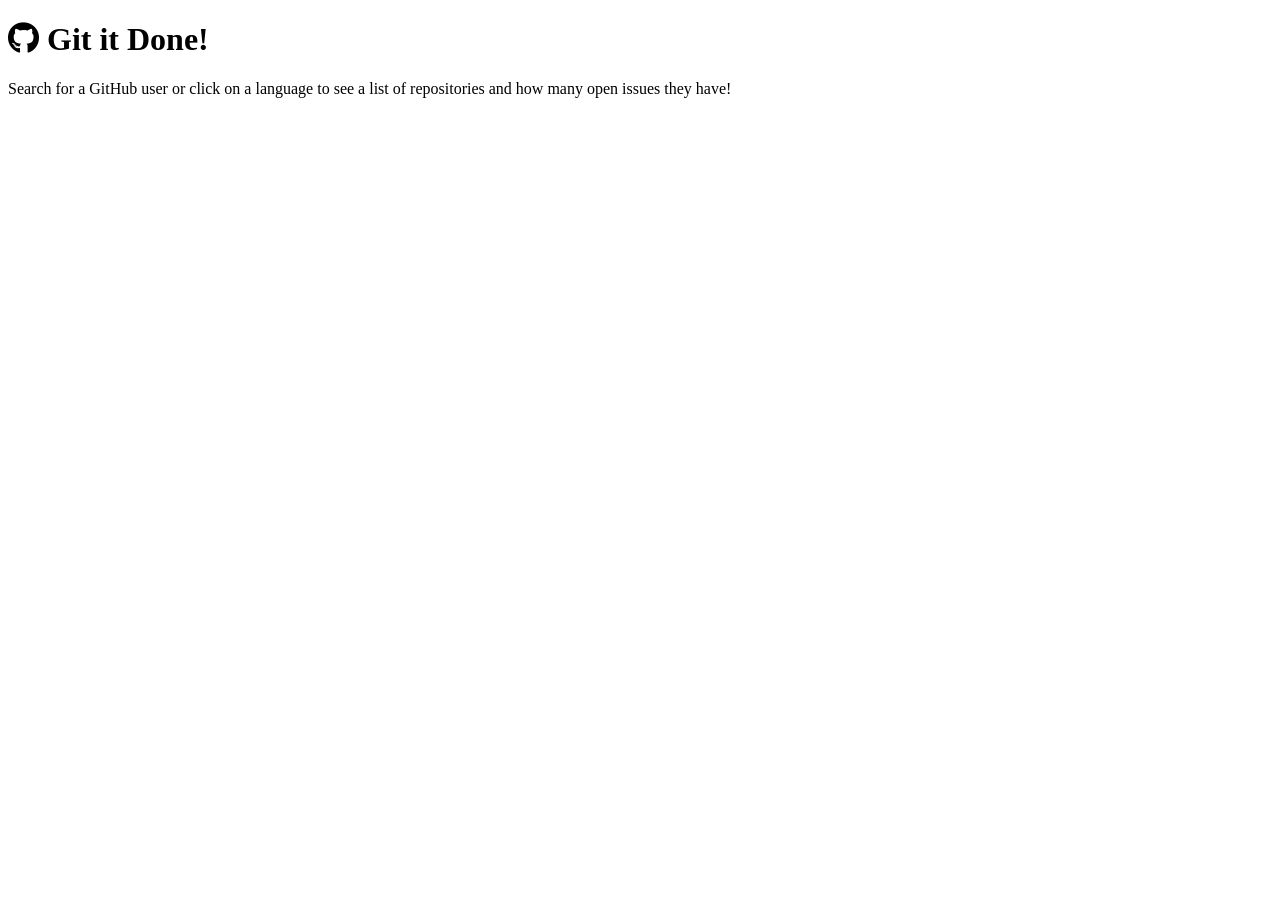
==== index.html @ 8c16a0dd "initial files" ====
<!DOCTYPE html>
<html lang="en">

<head>
  <meta charset="UTF-8">
  <meta name="viewport" content="width=device-width, initial-scale=1.0">
  <meta http-equiv="X-UA-Compatible" content="ie=edge">
  <link href="https://fonts.googleapis.com/css?family=IBM+Plex+Sans:400,400i,700&display=swap" rel="stylesheet">
  <link rel="stylesheet" href="https://cdnjs.cloudflare.com/ajax/libs/font-awesome/5.11.2/css/all.min.css">
  <link rel="stylesheet" href="./assets/css/style.css" />
  <title>Git it Done</title>
</head>

<body class="flex-column min-100-vh">
  <header class="hero">
    <h1 class="app-title"><i class="fab fa-github"></i> Git it Done!</h1>
    <p>Search for a GitHub user or click on a language to see a list of repositories and how many open issues they have!
    </p>
  </header>


  <main class="flex-row justify-space-between">

  </main>

</body>

</html>
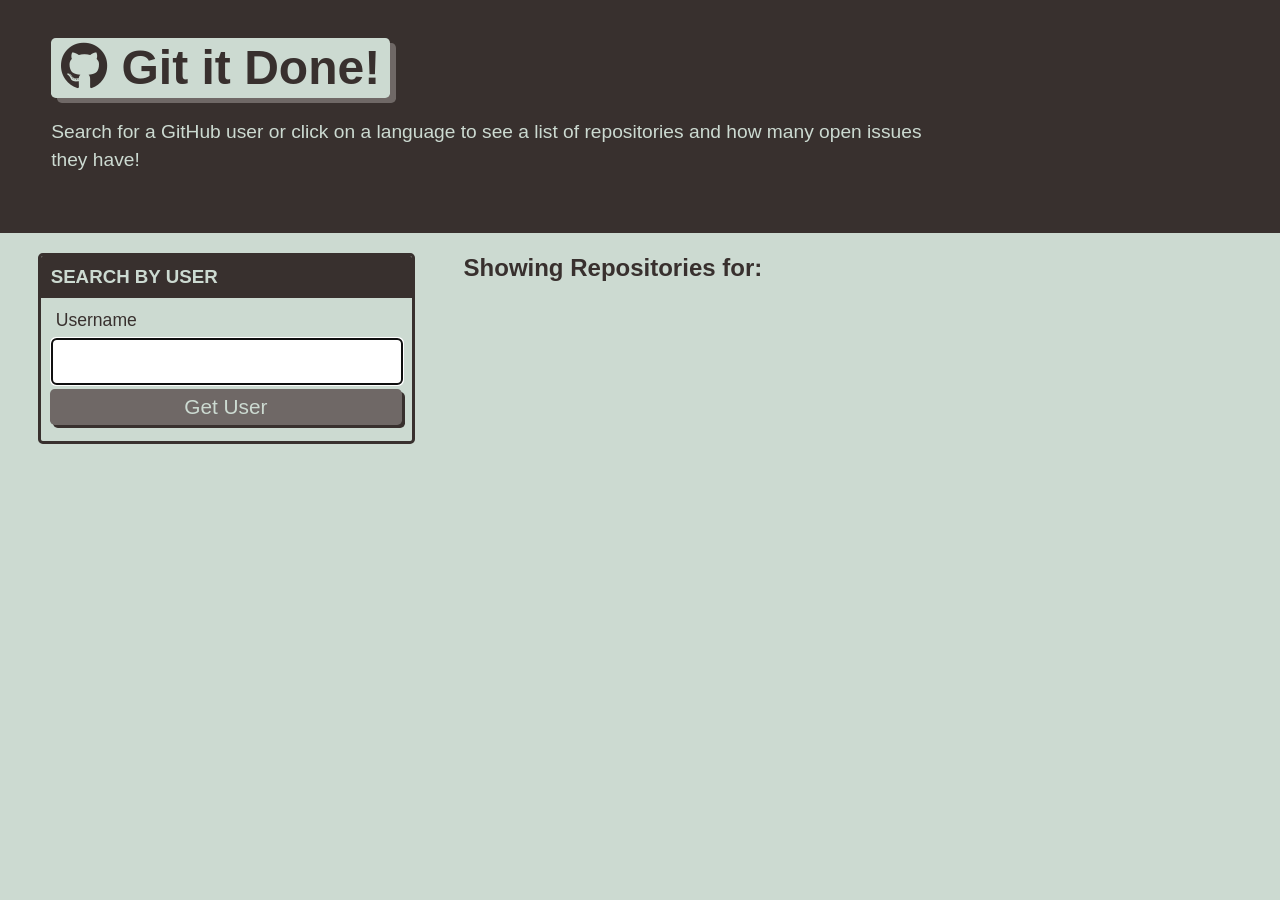
==== commit 930a5fbd: "using js to show repos on screen" ====
--- a/index.html
+++ b/index.html
@@ -20,9 +20,32 @@
 
 
   <main class="flex-row justify-space-between">
+    
+    <!-- column that will be on the left side --> 
+    <div class="col-12 col-md-4">
+      <div class="card">
+        <h3 class="card-header text-uppercase">Search By User</h3>
+        <!-- form to search users -->
+        <form id="user-form" class="card-body">
+          <label class="form-label" for="username">Username</label>
+          <input name="username" id="username" type="text" autofocus="true" class="form-input" />
+          <button type="submit" class="btn">Get User</button>
+        </form>
+      </div>
+    </div>
+
+    <!-- column on right that will show repos -->
+    <div class="col-12 col-md-8">
+      <!-- <span> element is for users knowing who's repo they are looking at -->
+      <h2 class="subtitle">Showing Repositories for: <span id="repo-search-term"></span></h2>
+      <!-- empty div is for showing all of the repos -->
+      <div id="repos-container" class="list-group"></div>
+    </div>
 
   </main>
 
+
+<script src="./assets/js/homepage.js"></script>
 </body>
 
 </html>
--- a/assets/css/style.css
+++ b/assets/css/style.css
@@ -0,0 +1,503 @@
+:root {
+  --primary: #ccdad1;
+  --secondary: #9caea9;
+  --tertiary: #788585;
+  --light-dark: #6f6866;
+  --dark: #38302e;
+  --border-radius: .3rem;
+}
+
+* {
+  box-sizing: border-box;
+}
+
+body {
+  background-color: var(--primary);
+  margin: 0;
+  padding: 0;
+  font-family: "IBM Plex Sans", sans-serif;
+  color: var(--dark);
+  line-height: 1.5;
+  font-size: 16px;
+}
+
+h1,
+h2,
+h3,
+h4,
+h5,
+h6 {
+  font-weight: 700;
+  margin: 0;
+  color: var(--dark);
+  line-height: 1.25;
+}
+
+main {
+  margin: 20px auto;
+  width: 94%;
+}
+
+p {
+  font-size: 1.2rem;
+}
+
+.btn {
+  font-size: 1.3rem;
+  text-decoration:none;
+  padding: 6px 5px;
+  width: 100%;
+  display: block;
+  margin: 5px 0;
+  border-radius: var(--border-radius);
+  color: var(--primary);
+  border: none;
+  outline: none;
+  background-color: var(--light-dark);
+  box-shadow: 3px 3px var(--dark);
+  transform: translate(-1px, -1px);
+}
+
+.btn:hover {
+  color: var(--primary);
+  background-color: var(--tertiary);
+  transform: translate(0, 0);
+  box-shadow: 2px 2px var(--dark);
+}
+
+.btn-inline {
+  display: inline;
+}
+
+.btn-back {
+  border-radius: var(--border-radius);
+  color: var(--primary);
+  border: none;
+  outline: none;
+  background-color: var(--light-dark);
+  box-shadow: 3px 3px var(--secondary);
+  transform: translate(-1px, -1px);
+  display: inline-block;
+  width: auto;
+  margin-top: 20px;
+  padding: 15px;
+  text-decoration: none;
+  font-size: 1.2rem;
+}
+
+.btn-back:hover {
+  color: var(--primary);
+  background-color: var(--tertiary);
+  transform: translate(0, 0);
+  box-shadow: 2px 2px var(--dark);
+}
+
+.hero {
+  padding: 3% 4%;
+  background-color: var(--dark);
+  color: var(--primary);
+}
+
+.hero p {
+  max-width: 75%;
+}
+
+.app-title {
+  font-size: 3rem;
+  background-color: var(--primary);
+  color: var(--dark);
+  padding: 0 10px;
+  display: inline-block;
+  border-radius: var(--border-radius);
+  box-shadow: 6px 5px var(--light-dark);
+}
+
+.list-group {
+  padding: 0;
+  list-style: none;
+}
+
+.list-item {
+  margin-bottom: 10px;
+  padding: 1.5%;
+  border-radius: var(--border-radius);
+  background-color: var(--light-dark);
+  color: var(--primary);
+  text-decoration: none;
+}
+
+.list-item:hover {
+  background-color: var(--dark);
+}
+
+.status-icon {
+  padding: 2px 5px;
+  margin: 0 5px;
+  background-color: rgba(255,255,255, 1);
+  border-radius: var(--border-radius);
+}
+
+.icon-danger {
+  color: rgb(255, 70, 70);
+}
+
+.icon-success {
+  color: rgb(29, 153, 255);
+}
+
+/* CARDS */
+.card {
+  margin: 0 0 20px 0;
+  border: 3px solid var(--dark);
+  border-radius: var(--border-radius);
+}
+
+.card-header {
+  color: var(--primary);
+  background-color: var(--dark);
+  padding: 2.5%;
+  border-radius: calc(.18rem - 1px) calc(.18rem - 1px) 0 0;
+}
+
+.card-body {
+  padding: 2.5%;
+}
+
+/* FORM */
+.form-label,
+.form-input,
+.form-textarea {
+  display: block;
+}
+
+.form-label {
+  font-size: 1.1rem;
+  margin: 0 0 0 5px;
+}
+
+.form-input {
+  width: 100%;
+  padding: 3%;
+  margin: 5px 0;
+  font-size: 1.2rem;
+  border: 2px solid var(--light-dark);
+  border-radius: var(--border-radius);
+}
+
+/* HEIGHT / WIDTH UTILS */
+.min-100-vh {
+  min-height: 100vh;
+}
+
+.min-100-vw {
+  min-width: 100vw;
+}
+
+/* FONT UTILS */
+.text-uppercase {
+  text-transform: uppercase;
+}
+
+
+/* FLEX CONTENT */
+.flex-row {
+  display: flex;
+  flex-wrap: wrap;
+}
+
+.flex-column {
+  display: flex;
+  flex-direction: column;
+  flex-wrap: wrap;
+}
+
+.justify-space-between {
+  justify-content: space-between;
+}
+
+.justify-space-around {
+  justify-content: space-around;
+}
+
+.justify-flex-start {
+  justify-content: flex-start
+}
+
+.justify-flex-end {
+  justify-content: flex-end;
+}
+
+.justify-center {
+  justify-content: center;
+}
+
+.align-stretch {
+  align-items: stretch;
+}
+
+.align-end {
+  align-items: flex-end;
+}
+
+.align-center {
+  align-items: center;
+}
+
+.col-auto {
+  flex-grow: 1;
+}
+
+.col-1 {
+  flex: 0 0 calc(100% * 1 / 12 - 2%);
+}
+
+.col-2 {
+  flex: 0 0 calc(100% * 2 / 12 - 2%);
+}
+
+.col-3 {
+  flex: 0 0 calc(100% * 3 / 12 - 2%);
+}
+
+.col-4 {
+  flex: 0 0 calc(100% * 4 / 12 - 2%);
+}
+
+.col-5 {
+  flex: 0 0 calc(100% * 5 / 12 - 2%);
+}
+
+.col-6 {
+  flex: 0 0 calc(100% * 6 / 12 - 2%);
+}
+
+.col-7 {
+  flex: 0 0 calc(100% * 7 / 12 - 2%);
+}
+
+.col-8 {
+  flex: 0 0 calc(100% * 8 / 12 - 2%);
+}
+
+.col-9 {
+  flex: 0 0 calc(100% * 9 / 12 - 2%);
+}
+
+.col-10 {
+  flex: 0 0 calc(100% * 10 / 12 - 2%);
+}
+
+.col-11 {
+  flex: 0 0 calc(100% * 11 / 12 - 2%);
+}
+
+.col-12 {
+  flex: 0 0 100%;
+}
+
+/* col-sm */
+@media screen and (min-width: 640px) {
+  .col-sm-1 {
+    flex: 0 0 calc(100% * 1 / 12 - 2%);
+  }
+
+  .col-sm-2 {
+    flex: 0 0 calc(100% * 2 / 12 - 2%);
+  }
+
+  .col-sm-3 {
+    flex: 0 0 calc(100% * 3 / 12 - 2%);
+  }
+
+  .col-sm-4 {
+    flex: 0 0 calc(100% * 4 / 12 - 2%);
+  }
+
+  .col-sm-5 {
+    flex: 0 0 calc(100% * 5 / 12 - 2%);
+  }
+
+  .col-sm-6 {
+    flex: 0 0 calc(100% * 6 / 12 - 2%);
+  }
+
+  .col-sm-7 {
+    flex: 0 0 calc(100% * 7 / 12 - 2%);
+  }
+
+  .col-sm-8 {
+    flex: 0 0 calc(100% * 8 / 12 - 2%);
+  }
+
+  .col-sm-9 {
+    flex: 0 0 calc(100% * 9 / 12 - 2%);
+  }
+
+  .col-sm-10 {
+    flex: 0 0 calc(100% * 10 / 12 - 2%);
+  }
+
+  .col-sm-11 {
+    flex: 0 0 calc(100% * 11 / 12 - 2%);
+  }
+
+  .col-sm-12 {
+    flex: 0 0 100%;
+  }
+}
+
+
+/* col-md */
+@media screen and (min-width: 768px) {
+  .col-md-1 {
+    flex: 0 0 calc(100% * 1 / 12 - 2%);
+  }
+
+  .col-md-2 {
+    flex: 0 0 calc(100% * 2 / 12 - 2%);
+  }
+
+  .col-md-3 {
+    flex: 0 0 calc(100% * 3 / 12 - 2%);
+  }
+
+  .col-md-4 {
+    flex: 0 0 calc(100% * 4 / 12 - 2%);
+  }
+
+  .col-md-5 {
+    flex: 0 0 calc(100% * 5 / 12 - 2%);
+  }
+
+  .col-md-6 {
+    flex: 0 0 calc(100% * 6 / 12 - 2%);
+  }
+
+  .col-md-7 {
+    flex: 0 0 calc(100% * 7 / 12 - 2%);
+  }
+
+  .col-md-8 {
+    flex: 0 0 calc(100% * 8 / 12 - 2%);
+  }
+
+  .col-md-9 {
+    flex: 0 0 calc(100% * 9 / 12 - 2%);
+  }
+
+  .col-md-10 {
+    flex: 0 0 calc(100% * 10 / 12 - 2%);
+  }
+
+  .col-md-11 {
+    flex: 0 0 calc(100% * 11 / 12 - 2%);
+  }
+
+  .col-md-12 {
+    flex: 0 0 100%;
+  }
+}
+
+/* col-lg */
+@media screen and (min-width: 992px) {
+  .col-lg-1 {
+    flex: 0 0 calc(100% * 1 / 12 - 2%);
+  }
+
+  .col-lg-2 {
+    flex: 0 0 calc(100% * 2 / 12 - 2%);
+  }
+
+  .col-lg-3 {
+    flex: 0 0 calc(100% * 3 / 12 - 2%);
+  }
+
+  .col-lg-4 {
+    flex: 0 0 calc(100% * 4 / 12 - 2%);
+  }
+
+  .col-lg-5 {
+    flex: 0 0 calc(100% * 5 / 12 - 2%);
+  }
+
+  .col-lg-6 {
+    flex: 0 0 calc(100% * 6 / 12 - 2%);
+  }
+
+  .col-lg-7 {
+    flex: 0 0 calc(100% * 7 / 12 - 2%);
+  }
+
+  .col-lg-8 {
+    flex: 0 0 calc(100% * 8 / 12 - 2%);
+  }
+
+  .col-lg-9 {
+    flex: 0 0 calc(100% * 9 / 12 - 2%);
+  }
+
+  .col-lg-10 {
+    flex: 0 0 calc(100% * 10 / 12 - 2%);
+  }
+
+  .col-lg-11 {
+    flex: 0 0 calc(100% * 11 / 12 - 2%);
+  }
+
+  .col-lg-12 {
+    flex: 0 0 100%;
+  }
+}
+
+/* col-xl */
+@media screen and (min-width: 1200px) {
+  .col-xl-1 {
+    flex: 0 0 calc(100% * 1 / 12 - 2%);
+  }
+
+  .col-xl-2 {
+    flex: 0 0 calc(100% * 2 / 12 - 2%);
+  }
+
+  .col-xl-3 {
+    flex: 0 0 calc(100% * 3 / 12 - 2%);
+  }
+
+  .col-xl-4 {
+    flex: 0 0 calc(100% * 4 / 12 - 2%);
+  }
+
+  .col-xl-5 {
+    flex: 0 0 calc(100% * 5 / 12 - 2%);
+  }
+
+  .col-xl-6 {
+    flex: 0 0 calc(100% * 6 / 12 - 2%);
+  }
+
+  .col-xl-7 {
+    flex: 0 0 calc(100% * 7 / 12 - 2%);
+  }
+
+  .col-xl-8 {
+    flex: 0 0 calc(100% * 8 / 12 - 2%);
+  }
+
+  .col-xl-9 {
+    flex: 0 0 calc(100% * 9 / 12 - 2%);
+  }
+
+  .col-xl-10 {
+    flex: 0 0 calc(100% * 10 / 12 - 2%);
+  }
+
+  .col-xl-11 {
+    flex: 0 0 calc(100% * 11 / 12 - 2%);
+  }
+
+  .col-xl-12 {
+    flex: 0 0 100%;
+  }
+}
+
+
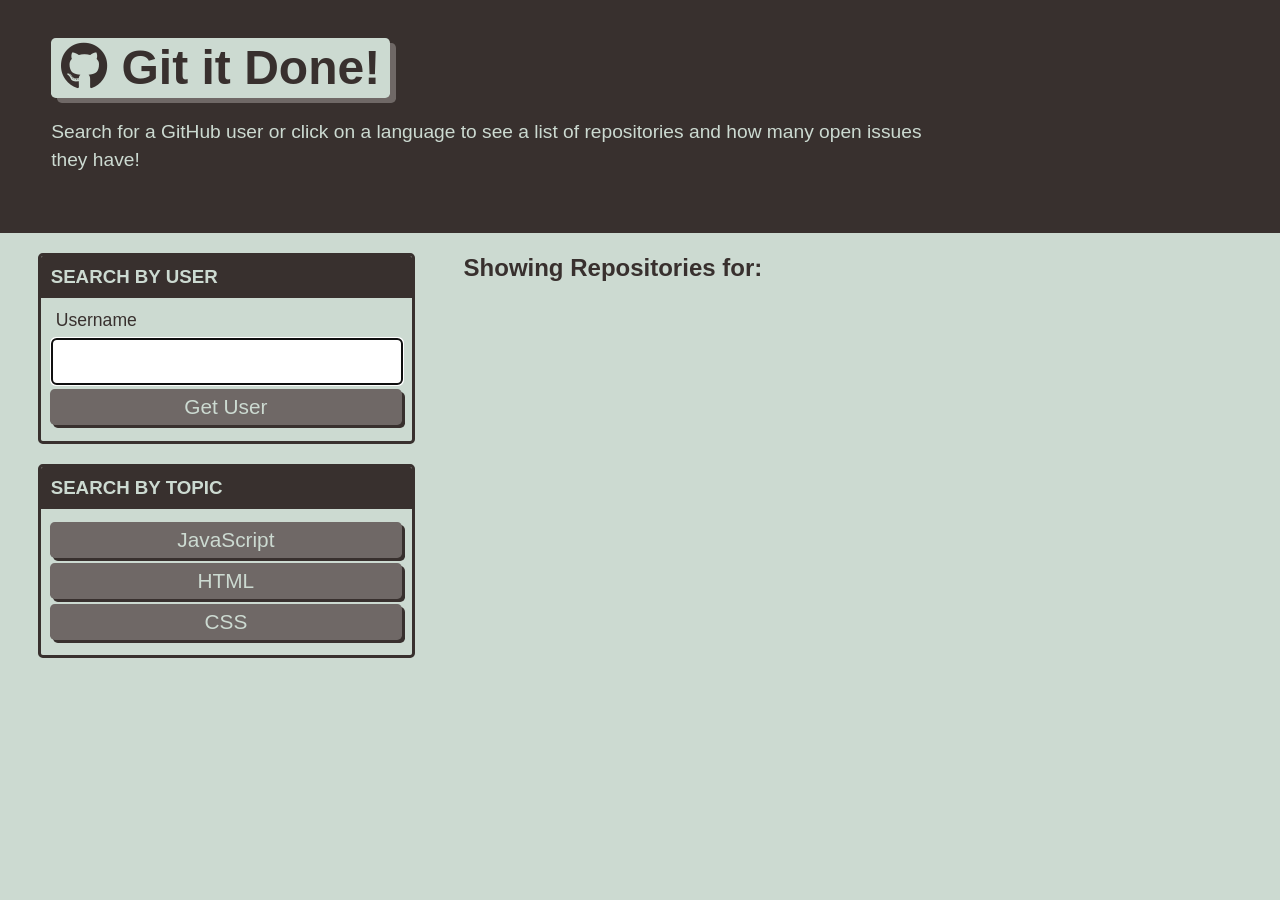
==== commit 569fa3cf: "setting up language buttons" ====
--- a/index.html
+++ b/index.html
@@ -32,6 +32,14 @@
           <button type="submit" class="btn">Get User</button>
         </form>
       </div>
+      <div class="card">
+        <h3 class="card-header text-uppercase">Search By Topic</h3>
+        <div class="card-body" id="language-buttons">
+          <button class="btn" data-language="javascript">JavaScript</button>
+          <button class="btn" data-language="html">HTML</button>
+          <button class="btn" data-language="css">CSS</button>
+        </div>
+      </div>
     </div>
 
     <!-- column on right that will show repos -->
